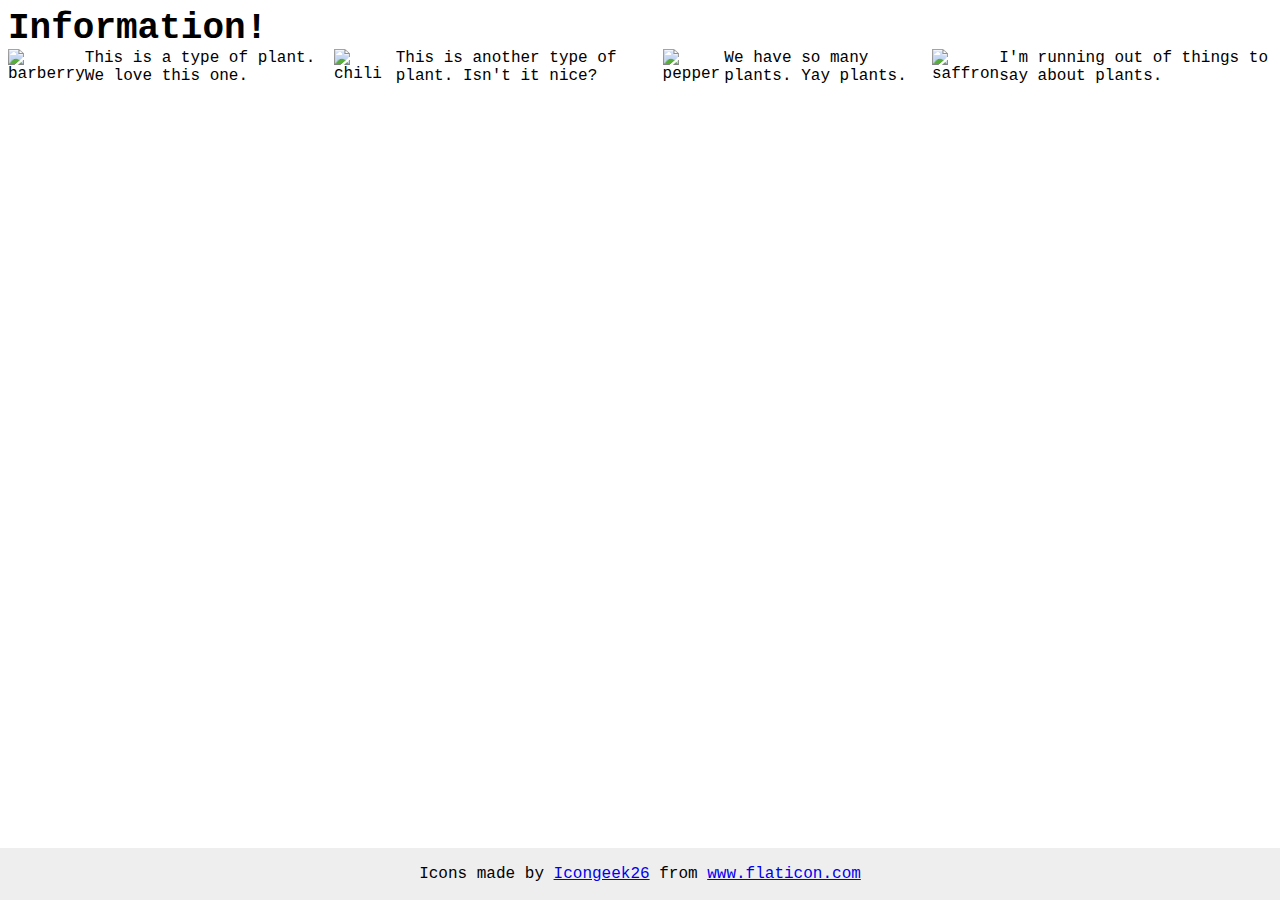
==== flex/04-flex-information/index.html @ 7045ce8e "Create two divs and add flex display to both" ====
<!DOCTYPE html>
<html lang="en">
  <head>
    <meta charset="UTF-8">
    <meta http-equiv="X-UA-Compatible" content="IE=edge">
    <meta name="viewport" content="width=device-width, initial-scale=1.0">
    <title>Information</title>
    <link rel="stylesheet" href="style.css">
  </head>
  <body>
    <div class="information">
      <div class="title">Information!</div>
    </div>
    <div class="icons">
      <img src="./images/barberry.png" alt="barberry">
      <div class="text">This is a type of plant. We love this one.</div>

      <img src="./images/chilli.png" alt="chili">
      <div class="text">This is another type of plant. Isn't it nice?</div>

      <img src="./images/pepper.png" alt="pepper">
      <div class="text">We have so many plants. Yay plants.</div>

      <img src="./images/saffron.png" alt="saffron">
      <div class="text">I'm running out of things to say about plants.</div>
    </div>

    <!-- disregard this section, it's here to give attribution to the creator of these icons -->
    <div class="footer">
      <div>Icons made by <a href="https://www.flaticon.com/authors/icongeek26" title="Icongeek26">Icongeek26</a> from <a href="https://www.flaticon.com/" title="Flaticon">www.flaticon.com</a></div>
    </div>
  </body>
</html>
---- flex/04-flex-information/style.css ----
body {
  font-family: 'Courier New', Courier, monospace;
}

img {
  width: 100px;
  height: 100px;
}

.title {
  font-size: 36px;
  font-weight: 900;
}

.information {
  display: flex;
}

.icons {
  display: flex;
}

/* do not edit this footer */
.footer {
  position: fixed;
  bottom: 0;
  left: 0;
  right: 0;
  height: 52px;
  display: flex;
  align-items: center;
  justify-content: center;
  background: #eee;
}
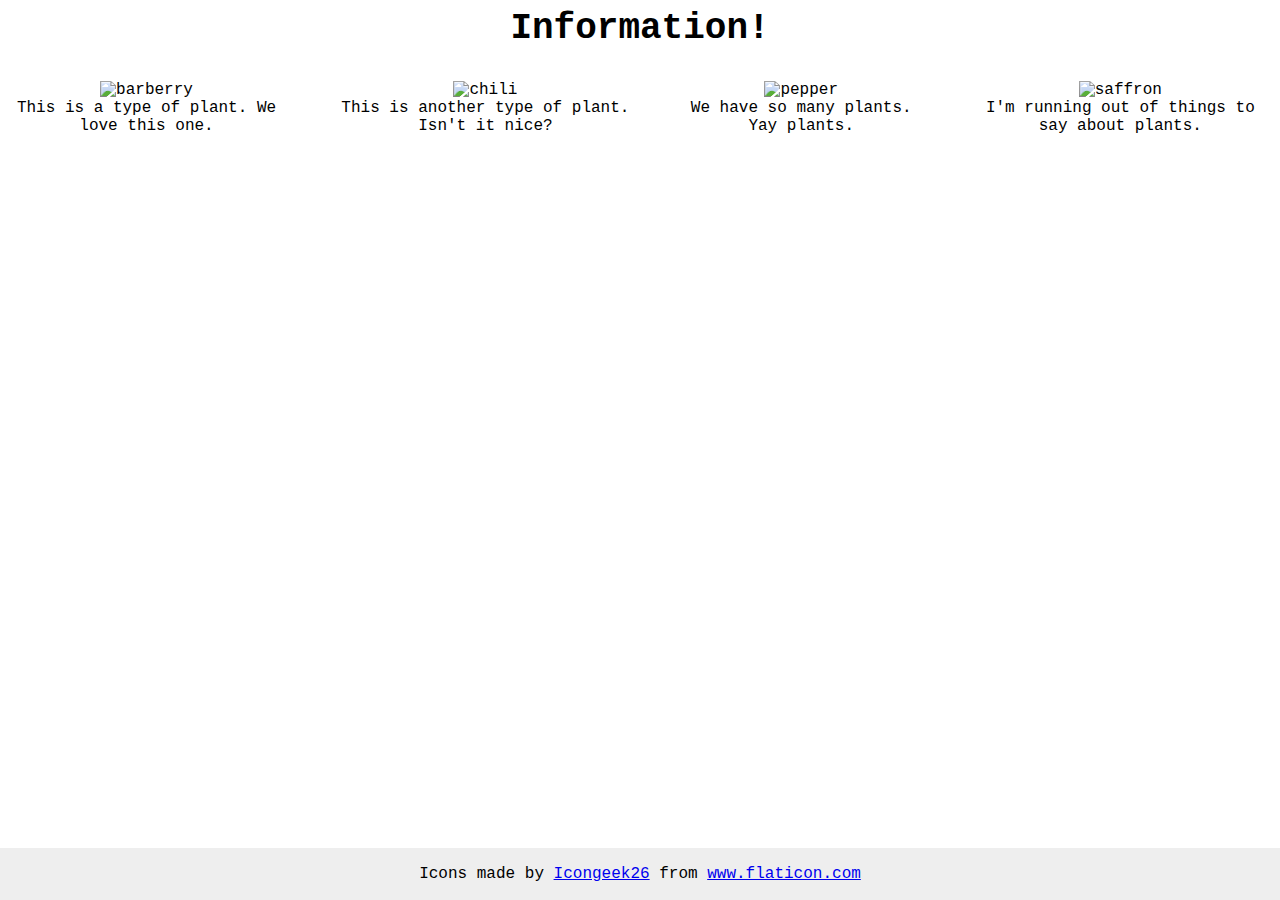
==== commit 27e620b8: "Add padding to body and font weight to header" ====
--- a/flex/04-flex-information/index.html
+++ b/flex/04-flex-information/index.html
@@ -8,26 +8,29 @@
     <link rel="stylesheet" href="style.css">
   </head>
   <body>
-    <div class="information">
+    
       <div class="title">Information!</div>
-    </div>
-    <div class="icons">
-      <img src="./images/barberry.png" alt="barberry">
+      <div class="icons">
+     <div class="info">
+          <img src="./images/barberry.png" alt="barberry">
       <div class="text">This is a type of plant. We love this one.</div>
-
+     </div>
+     <div class="info">
       <img src="./images/chilli.png" alt="chili">
       <div class="text">This is another type of plant. Isn't it nice?</div>
-
+     </div>
+     <div class="info">
       <img src="./images/pepper.png" alt="pepper">
       <div class="text">We have so many plants. Yay plants.</div>
-
+     </div>
+     <div class="info">
       <img src="./images/saffron.png" alt="saffron">
       <div class="text">I'm running out of things to say about plants.</div>
-    </div>
+     </div>
 
     <!-- disregard this section, it's here to give attribution to the creator of these icons -->
-    <div class="footer">
+     <div class="footer">
       <div>Icons made by <a href="https://www.flaticon.com/authors/icongeek26" title="Icongeek26">Icongeek26</a> from <a href="https://www.flaticon.com/" title="Flaticon">www.flaticon.com</a></div>
-    </div>
+     </div>
   </body>
 </html>--- a/flex/04-flex-information/style.css
+++ b/flex/04-flex-information/style.css
@@ -1,5 +1,6 @@
 body {
   font-family: 'Courier New', Courier, monospace;
+  text-align: center;
 }
 
 img {
@@ -10,15 +11,20 @@
 .title {
   font-size: 36px;
   font-weight: 900;
-}
-
-.information {
-  display: flex;
+  margin-bottom: 32px;
 }
 
 .icons {
   display: flex;
+  gap: 52px;
+  justify-content: center;
 }
+
+info {
+  max-width: 150px;
+  flex-wrap: wrap;
+}
+
 
 /* do not edit this footer */
 .footer {
